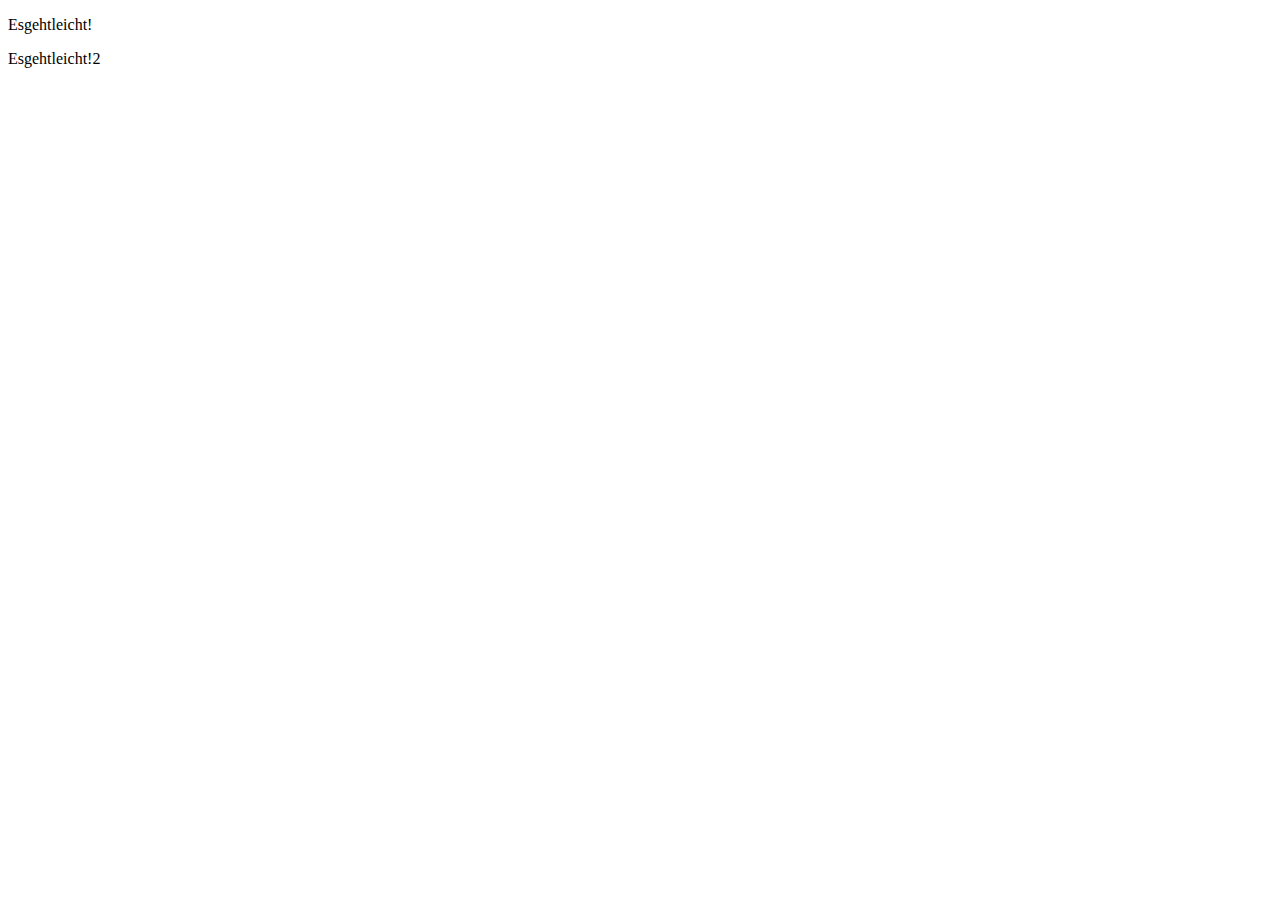
==== index.html @ 82c0e30b "zwischencommit" ====
<!DOCTYPE html>
<html>
<head>
	<meta charset="utf-8">
	<meta http-equiv="X-UA-Compatible" content="IE=edge">
	<title>hello1</title>
	<link rel="stylesheet" href="">
</head>
<body>
	<p>Esgehtleicht!</p>

	<p>Esgehtleicht!2</p>
	
</body>
</html>
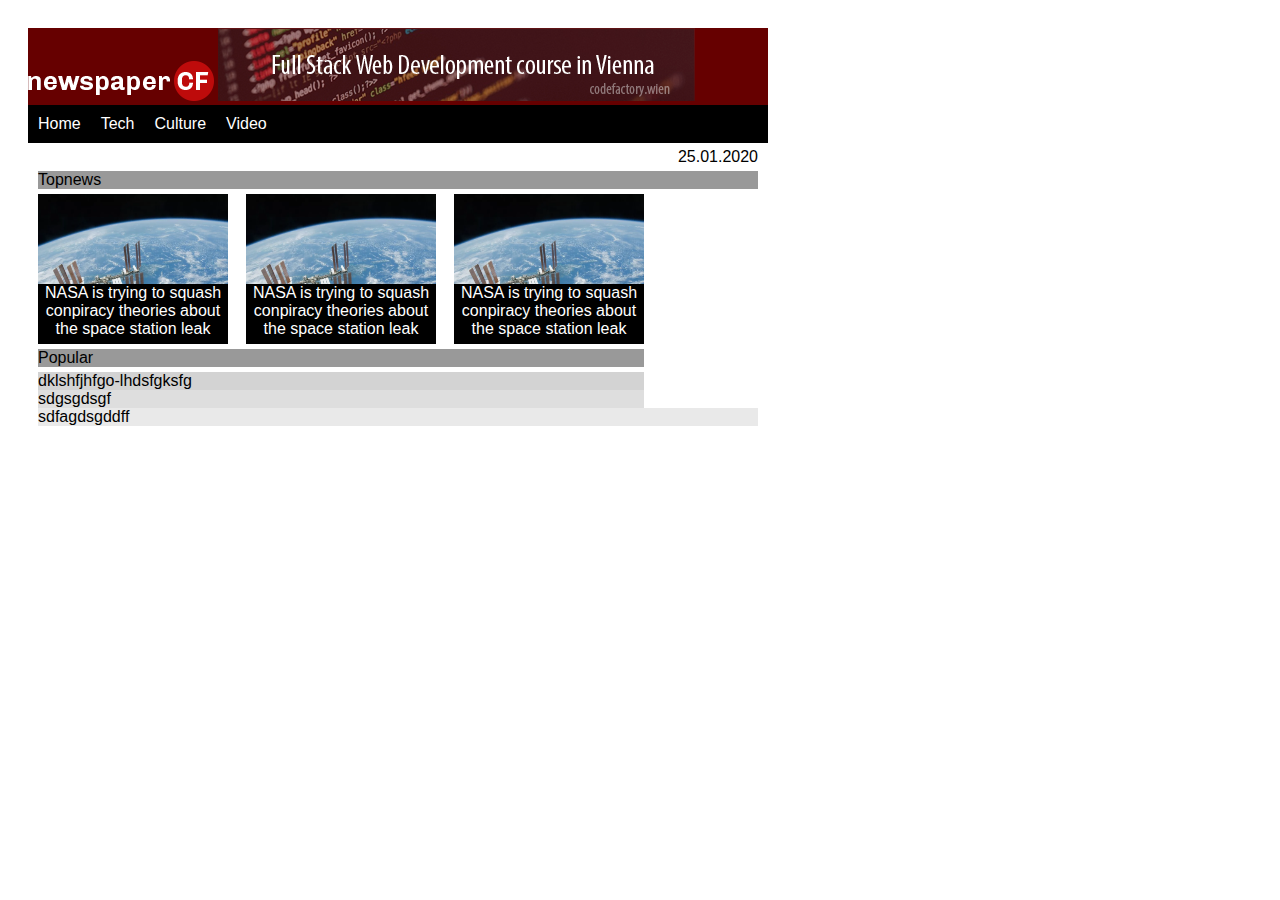
==== commit dc36d994: "zwischencommit 2" ====
--- a/index.html
+++ b/index.html
@@ -4,12 +4,60 @@
 	<meta charset="utf-8">
 	<meta http-equiv="X-UA-Compatible" content="IE=edge">
 	<title>hello1</title>
-	<link rel="stylesheet" href="">
+	<link rel="stylesheet" href="flexbox.css">
 </head>
 <body>
-	<p>Esgehtleicht!</p>
 
-	<p>Esgehtleicht!2</p>
-	
+	<div class="flex">
+	<header>
+		<div id="headerimg">
+			<img src="img/logo-newspaper-cf.png" alt="Logo Newspaper" title="Logo Newspaper"/>
+			<img src="img/banner-1.png" alt="Banner1" title="Banner1"/>
+		</div>
+		
+		<nav id="headernav">
+			<ul>
+				<li><a href="#">Home</a></li>
+				<li><a href="#">Tech</a></li>
+				<li><a href="#">Culture</a></li>
+				<li><a href="#">Video</a></li>
+			</ul>
+		</nav>
+
+
+	</header>
+
+	<div class="main">
+
+	<div id="date">
+		25.01.2020
+	</div>
+	<div class="topnews">Topnews</div>
+	<div class="articlebox">
+		<div class="flexrow">
+			<div class="imgwithtext">
+				<img src="img/nasa.png" alt="Nasa picture" title="Nasa picture" class="imgwithtext"/> <!-- class verkleinert div, image tag wird mit dem weiterer class verkleinert-->
+				<div class="textinimage">NASA is trying to squash conpiracy theories about the space station leak</div>
+			</div>
+
+			<div class="imgmiddle">
+				<img src="img/nasa.png" alt="Nasa picture" title="Nasa picture" class="imgwithtext"/> <!-- class verkleinert div, image tag wird mit dem weiterer class verkleinert-->
+				<div class="textinimagemiddle">NASA is trying to squash conpiracy theories about the space station leak</div>
+			</div>
+
+			<div class="imgwithtext"><img src="img/nasa.png" alt="Nasa picture" title="Nasa picture" class="imgwithtext"/> <!-- class verkleinert div, image tag wird mit dem weiterer class verkleinert-->
+				<div class="textinimage">NASA is trying to squash conpiracy theories about the space station leak</div>
+			</div>
+		</div>
+		<div class="topnews">Popular</div>
+<article>dklshfjhfgo-lhdsfgksfg
+</article>
+<aside>sdgsgdsgf
+</aside>
+</div>
+
+<footer>sdfagdsgddff
+</footer>
+</div>
 </body>
 </html>--- a/flexbox.css
+++ b/flexbox.css
@@ -0,0 +1,122 @@
+body
+{
+	font-family: Arial, Helvetica, sans-serif;
+}
+.flex{
+display: flex;
+flex-direction: column;
+width: 740px;
+padding: 20px;
+
+}
+.flexrow
+{
+	display: flex;
+	flex-direction: row;
+}
+.articlebox
+{
+	display: flex;
+	flex-direction: column;
+	width: calc(190px * 3 + 18px * 2);
+}
+
+.flex > *{
+min-width: 100px;
+min-height: 100px;
+}
+.flex header{
+background: rgb(102,0,0);
+align-items: center;
+} /*navigation unterer balken in schwarz*/
+
+#headernav{
+background: rgb(0, 0, 0);
+}
+
+#headernav li{
+float: left;
+}
+
+#headernav ul{
+list-style-type: none;
+margin: 0;
+padding: 0;
+overflow: hidden;
+}
+
+#headernav a
+{
+	text-decoration: none;
+	color: rgb(255,255,255);
+	font-family: Arial, Helvetica, sans-serif;
+}
+.flex .main
+{
+	padding-left: 10px;
+	padding-right: 10px;
+	/* re u li padding eingerückt*/
+}
+.flex #date
+{
+	text-align: right;
+	margin-top: 5px;
+	padding-bottom: 0px;
+}
+
+.flex .topnews{
+	width: 100%;
+	background-color: rgb(153,153,153);
+	padding-right: 0px;
+	margin-top: 5px;
+	margin-bottom: 5px;
+}
+
+.imgwithtext{
+	position: relative;
+	text-align: center;
+	width: 190px;
+	height: 150px;
+	padding: 0px;
+
+}
+.imgmiddle{
+	position: relative;
+	text-align: center;
+	width: 190px;
+	height: 150px;
+	padding: 0px 18px 0px 18px;
+}
+.textinimagemiddle{
+	color: white;
+	width: 190px;
+	height: 60px;
+	position: absolute;
+	bottom: 0px;
+	left: 18px;
+	background-color: black;
+}
+.textinimage{
+	color: white;
+	width: 190px;
+	height: 60px;
+	position: absolute;
+	bottom: 0px;
+	left: 0px;
+	background-color: black;
+
+
+}
+li a {
+	display: block;
+	padding: 10px;
+}
+article{
+background: rgba(200, 200, 200, .8);
+}
+aside{
+background: rgba(200, 200, 200, .6);
+}
+footer{
+background: rgba(200, 200, 200, .4);
+}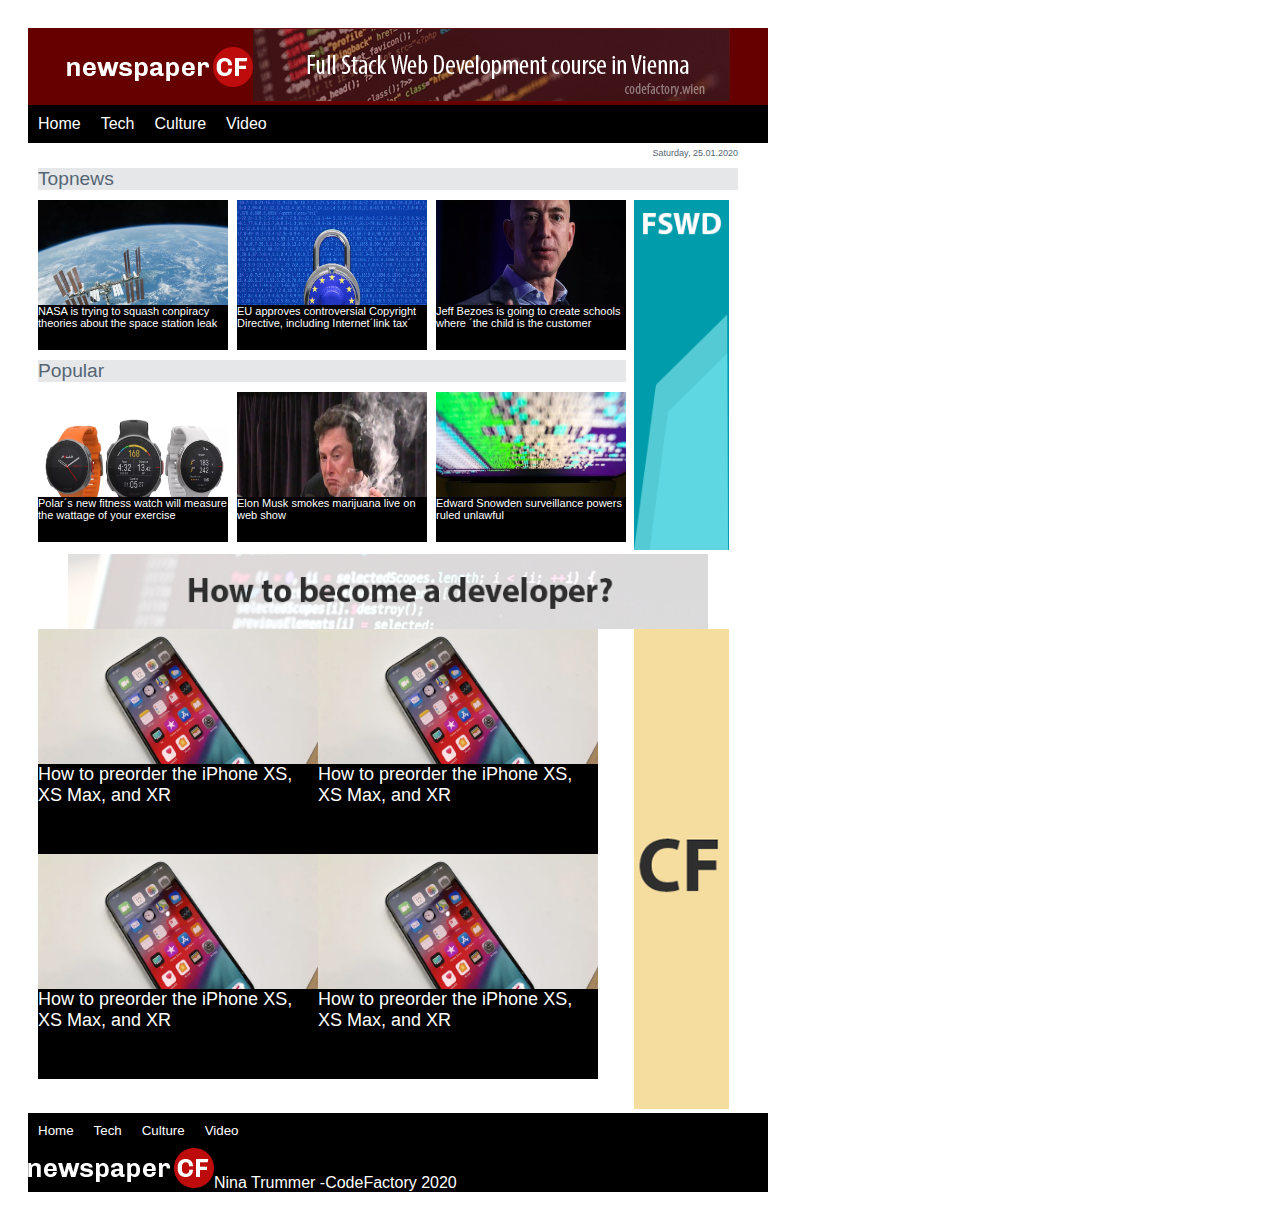
==== commit 0ef8d8cf: "Endabgabe" ====
--- a/index.html
+++ b/index.html
@@ -12,15 +12,17 @@
 	<header>
 		<div id="headerimg">
 			<img src="img/logo-newspaper-cf.png" alt="Logo Newspaper" title="Logo Newspaper"/>
-			<img src="img/banner-1.png" alt="Banner1" title="Banner1"/>
+            <div class="hidden-mobile">
+                <img src="img/banner-1.png" alt="Banner1" title="Banner1" class="hidden-mobile"/>
+            </div>
 		</div>
 		
-		<nav id="headernav">
+		<nav class="nav">
 			<ul>
-				<li><a href="#">Home</a></li>
-				<li><a href="#">Tech</a></li>
-				<li><a href="#">Culture</a></li>
-				<li><a href="#">Video</a></li>
+				<li class = "navbarlinks"><a href="index.html">Home</a></li>
+				<li class = "navbarlinks"><a href="culture.html">Tech</a></li>
+				<li class = "navbarlinks"><a href="tech.html">Culture</a></li>
+				<li class = "navbarlinks"><a href="video.html">Video</a></li>
 			</ul>
 		</nav>
 
@@ -30,34 +32,106 @@
 	<div class="main">
 
 	<div id="date">
-		25.01.2020
+		Saturday, 25.01.2020
 	</div>
-	<div class="topnews">Topnews</div>
-	<div class="articlebox">
-		<div class="flexrow">
-			<div class="imgwithtext">
-				<img src="img/nasa.png" alt="Nasa picture" title="Nasa picture" class="imgwithtext"/> <!-- class verkleinert div, image tag wird mit dem weiterer class verkleinert-->
-				<div class="textinimage">NASA is trying to squash conpiracy theories about the space station leak</div>
-			</div>
+    <div class="flexcol">
+        <div class="articlesheader">Topnews</div>
+        <div class="flexrow">
+            <div class="articlebox">
+                <div class="flexrow">
+                    <div class="imgwithtext">
+                        <img src="img/nasa.png" alt="Nasa picture" title="Nasa picture" class="imgwithtext"/> <!-- class verkleinert div, image tag wird mit dem weiterer class verkleinert-->
+                        <div class="textinimage">NASA is trying to squash conpiracy theories about the space station leak</div>
+                    </div>
 
-			<div class="imgmiddle">
-				<img src="img/nasa.png" alt="Nasa picture" title="Nasa picture" class="imgwithtext"/> <!-- class verkleinert div, image tag wird mit dem weiterer class verkleinert-->
-				<div class="textinimagemiddle">NASA is trying to squash conpiracy theories about the space station leak</div>
-			</div>
+                    <div class="imgmiddle">
+                        <img src="img/eu.png" alt="EU picture" title="EU picture" class="imgwithtext"/> <!-- class verkleinert div, image tag wird mit dem weiterer class verkleinert-->
+                        <div class="textinimagemiddle">EU approves controversial Copyright Directive, including Internet´link tax´</div>
+                    </div>
 
-			<div class="imgwithtext"><img src="img/nasa.png" alt="Nasa picture" title="Nasa picture" class="imgwithtext"/> <!-- class verkleinert div, image tag wird mit dem weiterer class verkleinert-->
-				<div class="textinimage">NASA is trying to squash conpiracy theories about the space station leak</div>
-			</div>
-		</div>
-		<div class="topnews">Popular</div>
-<article>dklshfjhfgo-lhdsfgksfg
-</article>
-<aside>sdgsgdsgf
-</aside>
+                    <div class="imgwithtext"><img src="img/jeff.png" alt="Jeff Bezos picture" title="Jeff Bezos picture" class="imgwithtext"/> <!-- class verkleinert div, image tag wird mit dem weiterer class verkleinert-->
+                        <div class="textinimage">Jeff Bezoes is going to create schools where ´the child is the customer</div>
+                    </div>
+                </div>
+                <div class="articlesheader">Popular</div>
+                <div class="flexrow">
+                    <div class="imgwithtext">
+                        <img src="img/polar.png" alt="" title="Watch Polar" class="imgwithtext"/> <!-- class verkleinert div, image tag wird mit dem weiterer class verkleinert-->
+                        <div class="textinimage">Polar´s new fitness watch will measure the wattage of your exercise</div>
+                    </div>
+
+                    <div class="imgmiddle">
+                        <img src="img/musk.jpg" alt="Smoking man" title="Smoking man" class="imgwithtext"/> <!-- class verkleinert div, image tag wird mit dem weiterer class verkleinert-->
+                        <div class="textinimagemiddle">Elon Musk smokes marijuana live on web show</div>
+                    </div>
+
+                    <div class="imgwithtext"><img src="img/snowden.jpg" alt="Laptop" title="Laptop" class="imgwithtext"/> <!-- class verkleinert div, image tag wird mit dem weiterer class verkleinert-->
+                        <div class="textinimage">Edward Snowden surveillance powers ruled unlawful</div>
+                    </div>
+                </div>
+            </div>
+            <div class="sidebanner">
+                <img src="img/banner-2.png" class="sidebannerimg1" />
+            </div> 
+        </div>            
+        <div class="middlebanner">
+            <img src="img/banner-3.png" class="middlebannerimg" />
+        </div>
+        <div class="flexrow">
+            <div class="articlebox">
+                <div class="flexrow">
+                    <div class="largeimgwithtext">
+                        <img src="img/iphone.png" class="largeimgwithtext" />
+                        <div class="largetextinimage">How to preorder the iPhone XS, XS Max, and XR</div>
+                    </div>
+                    <div class="largeimgwithtext">
+                        <img src="img/iphone.png" class="largeimgwithtext" />
+                        <div class="largetextinimage">How to preorder the iPhone XS, XS Max, and XR</div>
+                    </div>
+                </div>
+                <div class="flexrow">
+                    <div class="largeimgwithtext">
+                        <img src="img/iphone.png" class="largeimgwithtext" />
+                        <div class="largetextinimage">How to preorder the iPhone XS, XS Max, and XR</div>
+                    </div>
+                    <div class="largeimgwithtext">
+                        <img src="img/iphone.png" class="largeimgwithtext" />
+                        <div class="largetextinimage">How to preorder the iPhone XS, XS Max, and XR</div>
+                    </div>
+                </div>
+            </div>
+            <div class="sidebanner">
+                <img src="img/banner-4.png" class="sidebannerimg2" />
+            </div>
+        </div>
+
+    <!--    
+    <article>dklshfjhfgo-lhdsfgksfg
+    </article>
+    <aside>sdgsgdsgf
+    </aside>
+    -->
+    
+    </div>
 </div>
 
-<footer>sdfagdsgddff
+<footer>
+        <nav class="nav footernav">
+			<ul>
+				<li class = "navbarlinks"><a href="index.html">Home</a></li>
+				<li class = "navbarlinks"><a href="culture.html">Tech</a></li>
+				<li class = "navbarlinks"><a href="tech.html">Culture</a></li>
+				<li class = "navbarlinks"><a href="video.html">Video</a></li>
+			</ul>
+		</nav>
+		<div class="footertext"><img src="img/logo-newspaper-cf.png" alt="Logo Newspaper" title="Logo Newspaper"/>Nina Trummer -CodeFactory 2020</div>
+			
+		
 </footer>
 </div>
 </body>
-</html>+</html>
+
+
+
+
--- a/flexbox.css
+++ b/flexbox.css
@@ -1,60 +1,152 @@
+/*
+
+Desktop
+
+Große Bilder 280 x 225
+Beschriftung 90px hoch
+
+______________________
+Mobile Bilder 175 x 135
+
+*/
+
 body
 {
 	font-family: Arial, Helvetica, sans-serif;
 }
+
+@media only screen and not (max-width: 480px) {
+    .visible-mobile {
+        display: none !important;
+    }
+    .hidden-mobile {
+        display: inline !important;
+    }
+}
+@media only screen and (max-width: 480px) {
+    .visible-mobile {
+        display: inline !important;
+    }
+
+    .hidden-mobile {
+        display: none !important;
+    }
+}
+
 .flex{
-display: flex;
-flex-direction: column;
-width: 740px;
-padding: 20px;
-
-}
+    display: flex;
+    flex-direction: column;
+    width: 740px;
+    padding: 20px;
+}
+
+/*Reihe mit Flexbox-Elementen*/
 .flexrow
 {
 	display: flex;
 	flex-direction: row;
 }
-.articlebox
+/*Spalte mit Flexbox-Elementen*/
+.flexcol
 {
 	display: flex;
 	flex-direction: column;
-	width: calc(190px * 3 + 18px * 2);
-}
-
-.flex > *{
+    vertical-align: auto;
+}
+/*Erste Artikelbox*/
+.articlebox
+{
+	display: flex;
+	flex-direction: column;
+	width: calc(190px * 3 + 9px * 2);
+    height: 350px;
+}
+.articlebox2
+{
+    display:flex;
+    flex-direction: column;
+    width: calc(190px * 3 + 9px * 2);
+    height: 480px;
+}
+/*Seitenleiste für Banner*/
+.sidebanner
+{
+    padding-left: 8px;
+}
+.sidebannerimg1
+{
+    height: 350px;
+    width: 95px;
+}
+.sidebannerimg2
+{
+    height: 480px;
+    width: 95px;
+}
+.middlebanner
+{
+    display:flex;
+    justify-content: center;
+    width: 100%;
+}
+.middlebannerimg
+{
+    width:640px;
+    height:75px;
+}
+
+/*.flex > *{
 min-width: 100px;
 min-height: 100px;
-}
-.flex header{
+}*/
+
+/*Kopfzeile für Bilder*/
+#headerimg
+{
+    display: flex;
+    align-items: center;
+    justify-content: center;
+}
+/*Kopfzeile für Bilder*/
+.flex > header{
 background: rgb(102,0,0);
-align-items: center;
+
 } /*navigation unterer balken in schwarz*/
-
-#headernav{
+/*Navigation*/
+.nav{
 background: rgb(0, 0, 0);
 }
 
-#headernav li{
+.nav li{
 float: left;
 }
 
-#headernav ul{
+.nav ul{
 list-style-type: none;
 margin: 0;
 padding: 0;
 overflow: hidden;
 }
 
-#headernav a
+.nav a
 {
 	text-decoration: none;
 	color: rgb(255,255,255);
 	font-family: Arial, Helvetica, sans-serif;
 }
-.flex .main
+/*Navigation Ende*/
+
+/*Navigation im Footer*/
+.footernav a
+{
+    font-size:smaller;
+}
+
+.main
 {
 	padding-left: 10px;
 	padding-right: 10px;
+    width: 700px
 	/* re u li padding eingerückt*/
 }
 .flex #date
@@ -62,55 +154,86 @@
 	text-align: right;
 	margin-top: 5px;
 	padding-bottom: 0px;
-}
-
-.flex .topnews{
+	font-size: 9px;
+	color: rgb(86, 101, 115);
+}
+
+.flex .articlesheader{
+    font-size: larger;
 	width: 100%;
-	background-color: rgb(153,153,153);
+	background-color: rgb(229, 231, 233);
 	padding-right: 0px;
-	margin-top: 5px;
-	margin-bottom: 5px;
-}
-
+	margin-top: 10px;
+	margin-bottom: 10px;
+	color: rgb(86, 101, 115);
+}
+
+/*Obere Bilder DESKTOP*/
 .imgwithtext{
 	position: relative;
-	text-align: center;
+	text-align: left;
 	width: 190px;
 	height: 150px;
 	padding: 0px;
-
+	font-size: 11px;
 }
 .imgmiddle{
 	position: relative;
-	text-align: center;
+	text-align: left; 
 	width: 190px;
 	height: 150px;
-	padding: 0px 18px 0px 18px;
+	padding: 0px 9px 0px 9px;
 }
 .textinimagemiddle{
 	color: white;
 	width: 190px;
-	height: 60px;
+	height: 45px;
 	position: absolute;
 	bottom: 0px;
-	left: 18px;
+	left: 9px;
 	background-color: black;
+	font-size: 11px;
+	margin-top: 30px;
 }
 .textinimage{
 	color: white;
 	width: 190px;
-	height: 60px;
+	height: 45px;
 	position: absolute;
 	bottom: 0px;
 	left: 0px;
 	background-color: black;
-
-
-}
+	margin-top: 30px;
+}
+
+/*Obere Bilder ENDE*/
+
+.largeimgwithtext{
+	position: relative;
+	text-align: left;
+	width: 280px;
+	height: 225px;
+	padding: 0px;
+	font-size: 11px;
+}
+.largetextinimage{
+    font-size: large;
+	color: white;
+	width: 280px;
+	height: 90px;
+	position: absolute;
+	bottom: 0px;
+	left: 0px;
+	background-color: black;
+	margin-top: 30px;
+}
+
 li a {
 	display: block;
 	padding: 10px;
 }
+
+/*Teststuff*/
 article{
 background: rgba(200, 200, 200, .8);
 }
@@ -118,5 +241,11 @@
 background: rgba(200, 200, 200, .6);
 }
 footer{
-background: rgba(200, 200, 200, .4);
+background: rgb(0, 0, 0);
+width:100%;
+}
+
+.footertext{
+	position: center;
+	color: white;
 }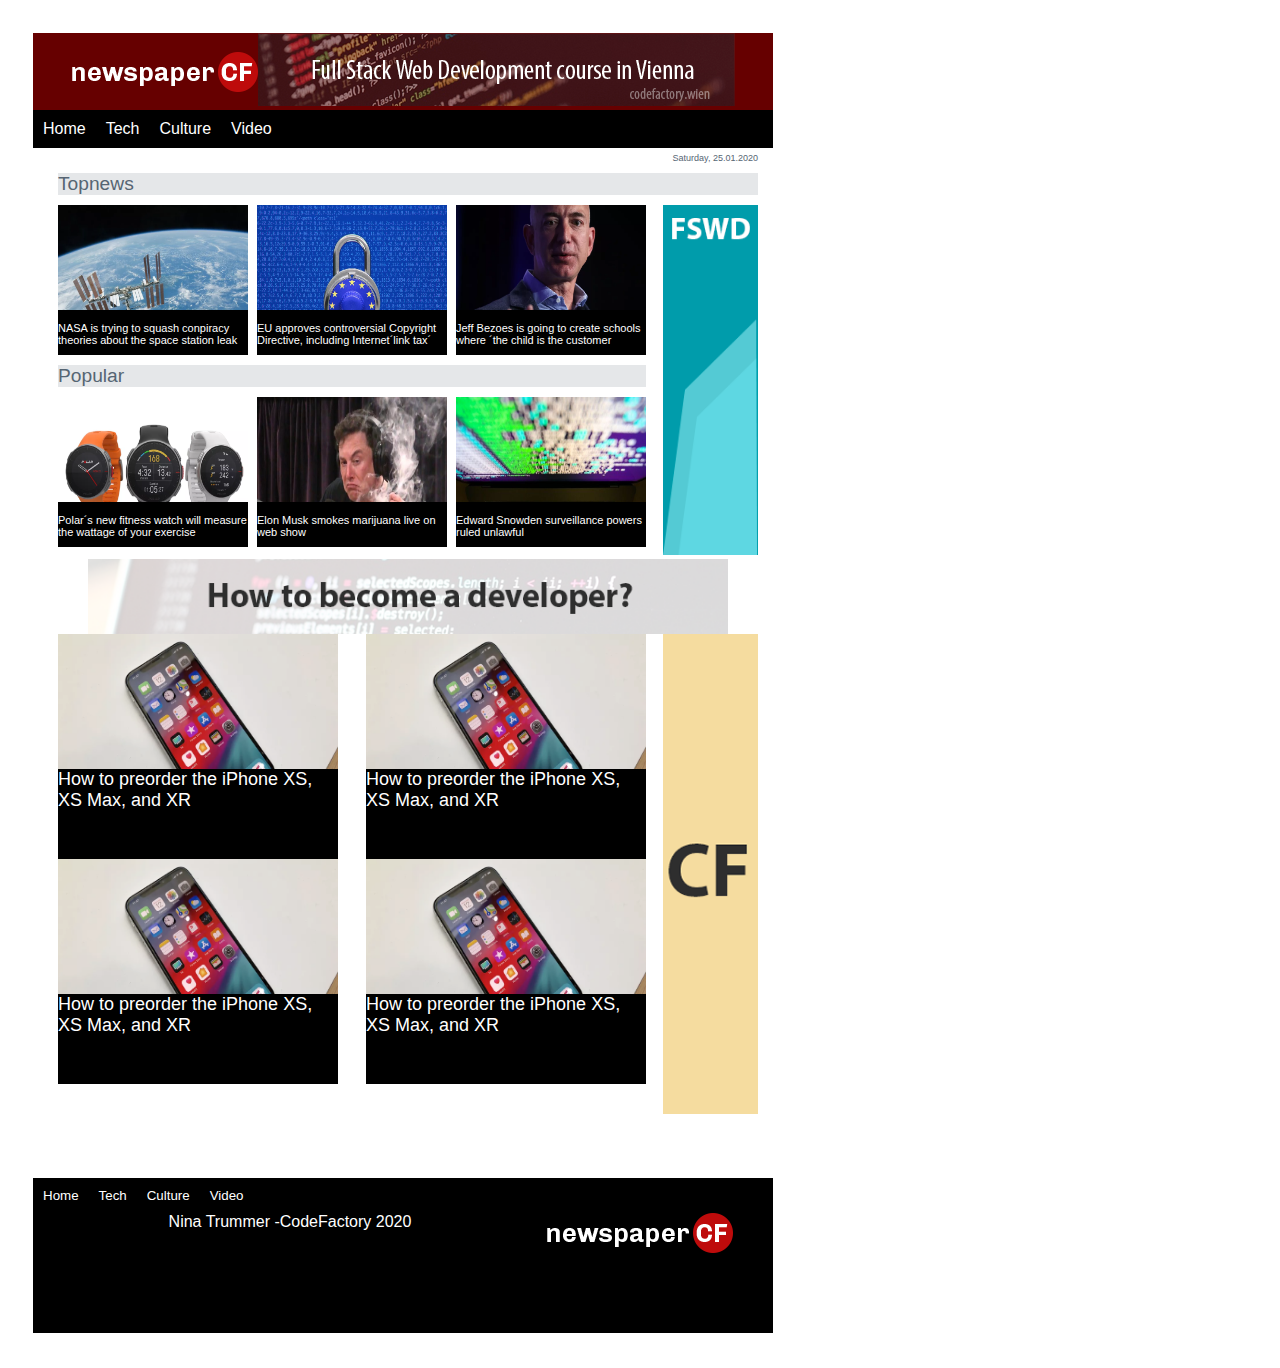
==== commit c196df19: "Erweiterungen der Abgabe" ====
--- a/index.html
+++ b/index.html
@@ -20,8 +20,8 @@
 		<nav class="nav">
 			<ul>
 				<li class = "navbarlinks"><a href="index.html">Home</a></li>
-				<li class = "navbarlinks"><a href="culture.html">Tech</a></li>
-				<li class = "navbarlinks"><a href="tech.html">Culture</a></li>
+				<li class = "navbarlinks"><a href="tech.html">Tech</a></li>
+				<li class = "navbarlinks"><a href="culture.html">Culture</a></li>
 				<li class = "navbarlinks"><a href="video.html">Video</a></li>
 			</ul>
 		</nav>
@@ -41,32 +41,33 @@
                 <div class="flexrow">
                     <div class="imgwithtext">
                         <img src="img/nasa.png" alt="Nasa picture" title="Nasa picture" class="imgwithtext"/> <!-- class verkleinert div, image tag wird mit dem weiterer class verkleinert-->
-                        <div class="textinimage">NASA is trying to squash conpiracy theories about the space station leak</div>
+                        <div class="textinimage"><div class="textverticalcenter">NASA is trying to squash conpiracy theories about the space station leak</div></div>
                     </div>
 
-                    <div class="imgmiddle">
+
+                    <div class="imgwithtext">
                         <img src="img/eu.png" alt="EU picture" title="EU picture" class="imgwithtext"/> <!-- class verkleinert div, image tag wird mit dem weiterer class verkleinert-->
-                        <div class="textinimagemiddle">EU approves controversial Copyright Directive, including Internet´link tax´</div>
+                        <div class="textinimage"><div class="textverticalcenter">EU approves controversial Copyright Directive, including Internet´link tax´</div></div>
                     </div>
 
                     <div class="imgwithtext"><img src="img/jeff.png" alt="Jeff Bezos picture" title="Jeff Bezos picture" class="imgwithtext"/> <!-- class verkleinert div, image tag wird mit dem weiterer class verkleinert-->
-                        <div class="textinimage">Jeff Bezoes is going to create schools where ´the child is the customer</div>
+                        <div class="textinimage"><div class="textverticalcenter">Jeff Bezoes is going to create schools where ´the child is the customer</div></div>
                     </div>
                 </div>
                 <div class="articlesheader">Popular</div>
                 <div class="flexrow">
                     <div class="imgwithtext">
                         <img src="img/polar.png" alt="" title="Watch Polar" class="imgwithtext"/> <!-- class verkleinert div, image tag wird mit dem weiterer class verkleinert-->
-                        <div class="textinimage">Polar´s new fitness watch will measure the wattage of your exercise</div>
+                        <div class="textinimage"><div class="textverticalcenter">Polar´s new fitness watch will measure the wattage of your exercise</div></div>
                     </div>
 
-                    <div class="imgmiddle">
+                    <div class="imgwithtext">
                         <img src="img/musk.jpg" alt="Smoking man" title="Smoking man" class="imgwithtext"/> <!-- class verkleinert div, image tag wird mit dem weiterer class verkleinert-->
-                        <div class="textinimagemiddle">Elon Musk smokes marijuana live on web show</div>
+                        <div class="textinimage"><div class="textverticalcenter">Elon Musk smokes marijuana live on web show</div></div>
                     </div>
 
                     <div class="imgwithtext"><img src="img/snowden.jpg" alt="Laptop" title="Laptop" class="imgwithtext"/> <!-- class verkleinert div, image tag wird mit dem weiterer class verkleinert-->
-                        <div class="textinimage">Edward Snowden surveillance powers ruled unlawful</div>
+                        <div class="textinimage"><div class="textverticalcenter">Edward Snowden surveillance powers ruled unlawful</div></div>
                     </div>
                 </div>
             </div>
@@ -124,7 +125,8 @@
 				<li class = "navbarlinks"><a href="video.html">Video</a></li>
 			</ul>
 		</nav>
-		<div class="footertext"><img src="img/logo-newspaper-cf.png" alt="Logo Newspaper" title="Logo Newspaper"/>Nina Trummer -CodeFactory 2020</div>
+		<div class="footerimg"><img src="img/logo-newspaper-cf.png" alt="Logo Newspaper" title="Logo Newspaper"/></div>
+		<div class="footertext">Nina Trummer -CodeFactory 2020</div>
 			
 		
 </footer>
--- a/flexbox.css
+++ b/flexbox.css
@@ -10,34 +10,45 @@
 
 */
 
+/*Laptop*/
+@media screen 
+  and (min-device-width: 1200px) 
+  and (max-device-width: 1600px) 
+  and (-webkit-min-device-pixel-ratio: 2)
+  and (min-resolution: 192dpi) { 
+	.hidden-mobile{
+		display: inline;
+	}
+}
+
+/*Tablet*/
+/*@media only screen 
+  and (min-device-width: 768px) 
+  and (max-device-width: 1024px) 
+  and (-webkit-min-device-pixel-ratio: 1) {
+	
+}*/
+/*Handy Galaxy*/
+@media screen 
+  and (max-width: 480px) 
+  /*and (device-height: 640px) 
+  and (-webkit-device-pixel-ratio: 2)*/ {
+		.hidden-mobile{
+		display: none;
+	}
+}
+
 body
 {
 	font-family: Arial, Helvetica, sans-serif;
 }
 
-@media only screen and not (max-width: 480px) {
-    .visible-mobile {
-        display: none !important;
-    }
-    .hidden-mobile {
-        display: inline !important;
-    }
-}
-@media only screen and (max-width: 480px) {
-    .visible-mobile {
-        display: inline !important;
-    }
-
-    .hidden-mobile {
-        display: none !important;
-    }
-}
 
 .flex{
     display: flex;
     flex-direction: column;
     width: 740px;
-    padding: 20px;
+    padding: 25px;
 }
 
 /*Reihe mit Flexbox-Elementen*/
@@ -45,6 +56,7 @@
 {
 	display: flex;
 	flex-direction: row;
+	justify-content: space-between;
 }
 /*Spalte mit Flexbox-Elementen*/
 .flexcol
@@ -82,6 +94,7 @@
 {
     height: 480px;
     width: 95px;
+
 }
 .middlebanner
 {
@@ -144,8 +157,8 @@
 
 .main
 {
-	padding-left: 10px;
-	padding-right: 10px;
+	padding-left: 25px;
+	padding-right: 25px;
     width: 700px
 	/* re u li padding eingerückt*/
 }
@@ -206,6 +219,10 @@
 	margin-top: 30px;
 }
 
+.textverticalcenter{
+	transform: translateY(50%);
+}
+
 /*Obere Bilder ENDE*/
 
 .largeimgwithtext{
@@ -243,9 +260,19 @@
 footer{
 background: rgb(0, 0, 0);
 width:100%;
+height: 155px;
+margin-top: 60px;
 }
 
 .footertext{
-	position: center;
-	color: white;
+	text-align: center;
+	color: white;
+	height: 100%;
+	position: relative;
+	bottom: 0px;
+}
+
+.footerimg{
+	float: right;
+	padding-right: 40px
 }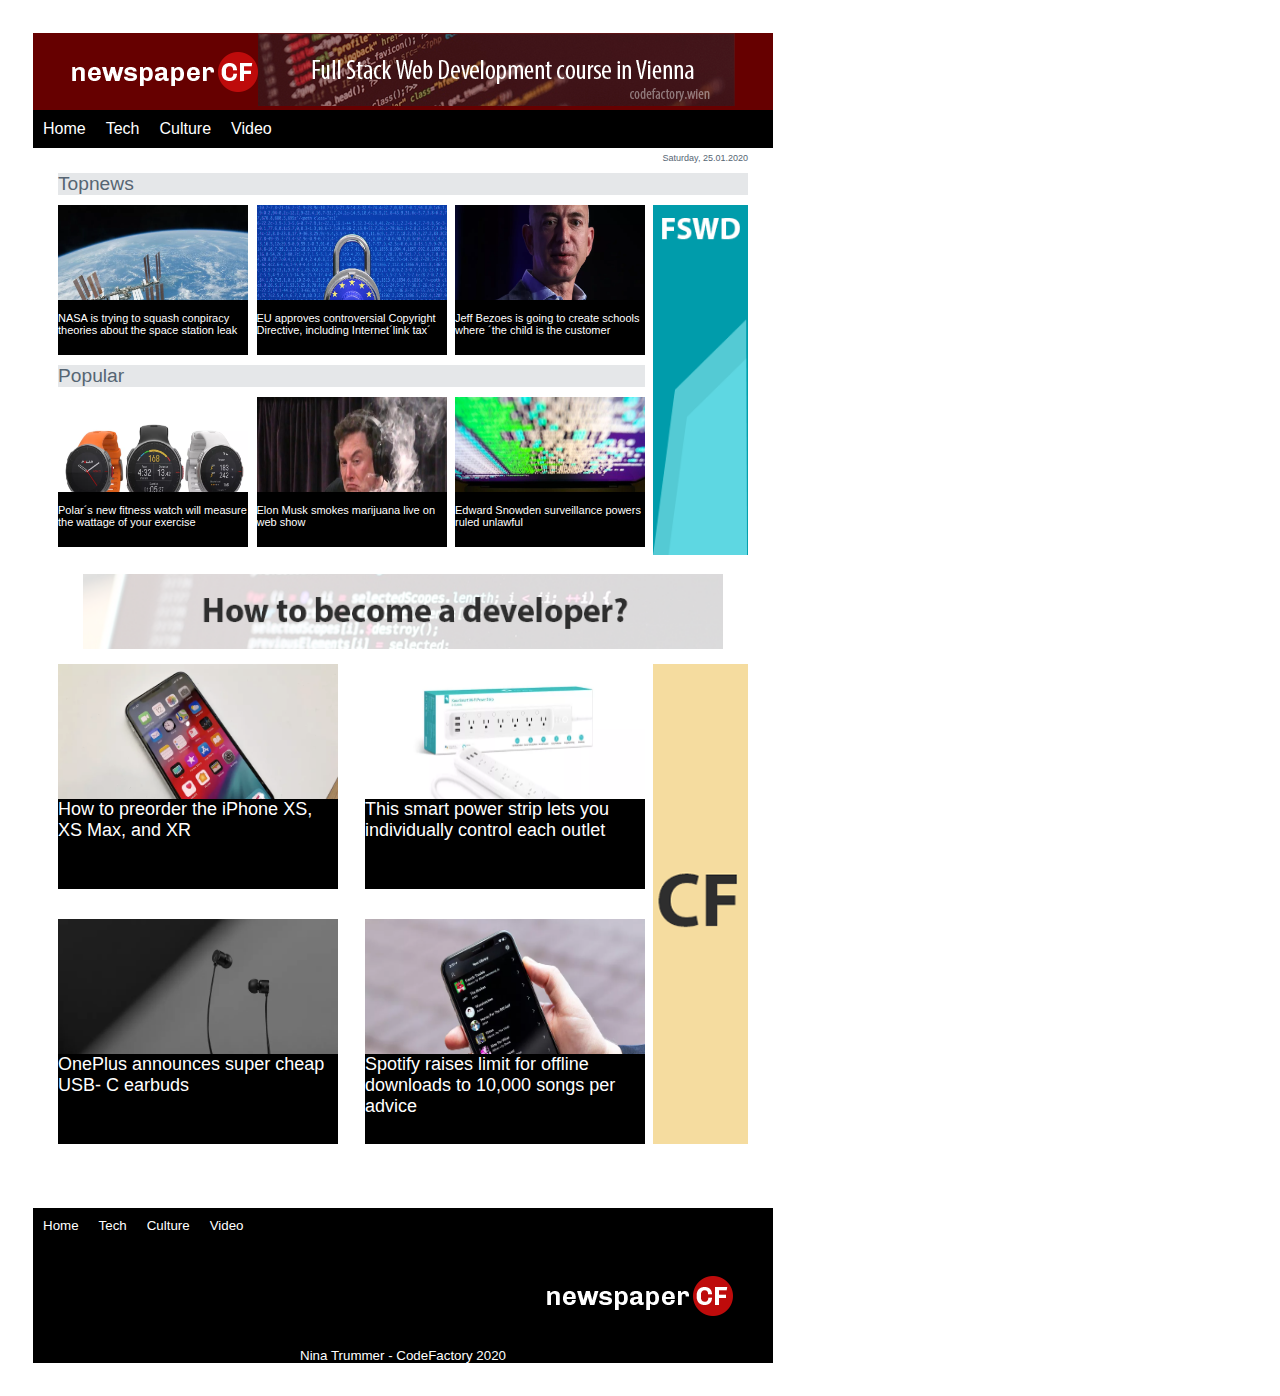
==== commit 5dd27231: "Erweiterung Footer" ====
--- a/index.html
+++ b/index.html
@@ -1,39 +1,39 @@
 <!DOCTYPE html>
 <html>
 <head>
-	<meta charset="utf-8">
-	<meta http-equiv="X-UA-Compatible" content="IE=edge">
-	<title>hello1</title>
-	<link rel="stylesheet" href="flexbox.css">
+    <meta charset="utf-8">
+    <meta http-equiv="X-UA-Compatible" content="IE=edge">
+    <title>hello1</title>
+    <link rel="stylesheet" href="flexbox.css">
 </head>
 <body>
 
-	<div class="flex">
-	<header>
-		<div id="headerimg">
-			<img src="img/logo-newspaper-cf.png" alt="Logo Newspaper" title="Logo Newspaper"/>
+    <div class="flex">
+    <header>
+        <div id="headerimg">
+            <img src="img/logo-newspaper-cf.png" alt="Logo Newspaper" title="Logo Newspaper"/>
             <div class="hidden-mobile">
                 <img src="img/banner-1.png" alt="Banner1" title="Banner1" class="hidden-mobile"/>
             </div>
-		</div>
-		
-		<nav class="nav">
-			<ul>
-				<li class = "navbarlinks"><a href="index.html">Home</a></li>
-				<li class = "navbarlinks"><a href="tech.html">Tech</a></li>
-				<li class = "navbarlinks"><a href="culture.html">Culture</a></li>
-				<li class = "navbarlinks"><a href="video.html">Video</a></li>
-			</ul>
-		</nav>
+        </div>
+        
+        <nav class="nav">
+            <ul>
+                <li class = "navbarlinks"><a href="index.html">Home</a></li>
+                <li class = "navbarlinks"><a href="tech.html">Tech</a></li>
+                <li class = "navbarlinks"><a href="culture.html">Culture</a></li>
+                <li class = "navbarlinks"><a href="video.html">Video</a></li>
+            </ul>
+        </nav>
 
 
-	</header>
+    </header>
 
-	<div class="main">
+    <div class="main">
 
-	<div id="date">
-		Saturday, 25.01.2020
-	</div>
+    <div id="date">
+        Saturday, 25.01.2020
+    </div>
     <div class="flexcol">
         <div class="articlesheader">Topnews</div>
         <div class="flexrow">
@@ -75,29 +75,29 @@
                 <img src="img/banner-2.png" class="sidebannerimg1" />
             </div> 
         </div>            
-        <div class="middlebanner">
+        <div class="middlebanner hidden-mobile">
             <img src="img/banner-3.png" class="middlebannerimg" />
         </div>
         <div class="flexrow">
-            <div class="articlebox">
+            <div class="articlebox2">
                 <div class="flexrow">
                     <div class="largeimgwithtext">
                         <img src="img/iphone.png" class="largeimgwithtext" />
                         <div class="largetextinimage">How to preorder the iPhone XS, XS Max, and XR</div>
                     </div>
                     <div class="largeimgwithtext">
-                        <img src="img/iphone.png" class="largeimgwithtext" />
-                        <div class="largetextinimage">How to preorder the iPhone XS, XS Max, and XR</div>
+                        <img src="img/smart.png" class="largeimgwithtext" />
+                        <div class="largetextinimage">This smart power strip lets you individually control each outlet</div>
                     </div>
                 </div>
                 <div class="flexrow">
                     <div class="largeimgwithtext">
-                        <img src="img/iphone.png" class="largeimgwithtext" />
-                        <div class="largetextinimage">How to preorder the iPhone XS, XS Max, and XR</div>
+                        <img src="img/one.png" class="largeimgwithtext" />
+                        <div class="largetextinimage">OnePlus announces super cheap USB- C earbuds</div>
                     </div>
                     <div class="largeimgwithtext">
-                        <img src="img/iphone.png" class="largeimgwithtext" />
-                        <div class="largetextinimage">How to preorder the iPhone XS, XS Max, and XR</div>
+                        <img src="img/phone.png" class="largeimgwithtext" />
+                        <div class="largetextinimage">Spotify raises limit for offline downloads to 10,000 songs per advice</div>
                     </div>
                 </div>
             </div>
@@ -117,18 +117,20 @@
 </div>
 
 <footer>
+    <!--<div class="flexcol">-->
         <nav class="nav footernav">
-			<ul>
-				<li class = "navbarlinks"><a href="index.html">Home</a></li>
-				<li class = "navbarlinks"><a href="culture.html">Tech</a></li>
-				<li class = "navbarlinks"><a href="tech.html">Culture</a></li>
-				<li class = "navbarlinks"><a href="video.html">Video</a></li>
-			</ul>
-		</nav>
-		<div class="footerimg"><img src="img/logo-newspaper-cf.png" alt="Logo Newspaper" title="Logo Newspaper"/></div>
-		<div class="footertext">Nina Trummer -CodeFactory 2020</div>
-			
-		
+            <ul>
+                <li class = "navbarlinks"><a href="index.html">Home</a></li>
+                <li class = "navbarlinks"><a href="culture.html">Tech</a></li>
+                <li class = "navbarlinks"><a href="tech.html">Culture</a></li>
+                <li class = "navbarlinks"><a href="video.html">Video</a></li>
+            </ul>
+        </nav>
+        <div class="footerimgdiv">
+            <img src="img/logo-newspaper-cf.png" alt="Logo Newspaper" title="Logo Newspaper" class="footerimg"/>
+        </div>
+        <div class="footertext">Nina Trummer - CodeFactory 2020</div>
+    <!--</div>-->
 </footer>
 </div>
 </body>
--- a/flexbox.css
+++ b/flexbox.css
@@ -9,6 +9,237 @@
 Mobile Bilder 175 x 135
 
 */
+
+body
+{
+	font-family: Arial, Helvetica, sans-serif;
+}
+
+
+.flex{
+    display: flex;
+    flex-direction: column;
+    width: 740px;
+    padding: 25px;
+}
+
+/*Reihe mit Flexbox-Elementen*/
+.flexrow
+{
+	display: flex;
+	flex-direction: row;
+	justify-content: space-between;
+}
+/*Spalte mit Flexbox-Elementen*/
+.flexcol
+{
+	display: flex;
+	flex-direction: column;
+    justify-content: space-between;
+}
+/*Erste Artikelbox*/
+.articlebox
+{
+	display: flex;
+	flex-direction: column;
+	width: calc(190px * 3 + 9px * 2);
+    height: 350px;
+}
+/**/
+.articlebox2
+{
+    display:flex;
+    flex-direction: column;
+   	justify-content: space-between;
+    width: calc(190px * 3 + 9px * 2);
+    height: 480px;
+}
+/*Seitenleiste für Banner*/
+.sidebanner
+{
+    padding-left: 8px;
+}
+.sidebannerimg1
+{
+    height: 350px;
+    width: 95px;
+}
+.sidebannerimg2
+{
+    height: 480px;
+    width: 95px;
+
+}
+.middlebanner
+{
+    display:flex;
+    justify-content: center;
+    width: 100%;
+}
+.middlebannerimg
+{
+    width:640px;
+    height:75px;
+    margin:15px;
+}
+
+/*.flex > *{
+min-width: 100px;
+min-height: 100px;
+}*/
+
+/*Kopfzeile für Bilder*/
+#headerimg
+{
+    display: flex;
+    align-items: center;
+    justify-content: center;
+}
+/*Kopfzeile für Bilder*/
+.flex > header{
+background: rgb(102,0,0);
+
+} /*navigation unterer balken in schwarz*/
+/*Navigation*/
+.nav{
+background: rgb(0, 0, 0);
+}
+
+.nav li{
+float: left;
+}
+
+.nav ul{
+list-style-type: none;
+margin: 0;
+padding: 0;
+overflow: hidden;
+}
+
+.nav a
+{
+	text-decoration: none;
+	color: rgb(255,255,255);
+	font-family: Arial, Helvetica, sans-serif;
+}
+/*Navigation Ende*/
+
+/*Navigation im Footer*/
+.footernav a
+{
+    font-size:smaller;
+}
+
+.main
+{
+	padding-left: 25px;
+	padding-right: 25px;
+    
+	/* re u li padding eingerückt*/
+}
+.flex #date
+{
+	text-align: right;
+	margin-top: 5px;
+	padding-bottom: 0px;
+	font-size: 9px;
+	color: rgb(86, 101, 115);
+}
+
+.flex .articlesheader{
+    font-size: larger;
+	width: 100%;
+	background-color: rgb(229, 231, 233);
+	padding-right: 0px;
+	margin-top: 10px;
+	margin-bottom: 10px;
+	color: rgb(86, 101, 115);
+}
+
+/*Obere Bilder DESKTOP*/
+.imgwithtext{
+	position: relative;
+	text-align: left;
+	width: 190px;
+	height: 150px;
+	padding: 0px;
+	font-size: 11px;
+}
+.textinimage{
+	color: white;
+	width: 190px;
+	height: 55px;
+	position: absolute;
+	bottom: 0px;
+	left: 0px;
+	background-color: black;
+	margin-top: 30px;
+}
+
+.textverticalcenter{
+	transform: translateY(50%);
+}
+
+/*Obere Bilder ENDE*/
+
+.largeimgwithtext{
+	position: relative;
+	text-align: left;
+	width: 280px;
+	height: 225px;
+	padding: 0px;
+	font-size: 11px;
+}
+.largetextinimage{
+    font-size: large;
+	color: white;
+	width: 280px;
+	height: 90px;
+	position: absolute;
+	bottom: 0px;
+	left: 0px;
+	background-color: black;
+	margin-top: 30px;
+}
+
+li a {
+	display: block;
+	padding: 10px;
+}
+
+/*Teststuff*/
+article{
+background: rgba(200, 200, 200, .8);
+}
+aside{
+background: rgba(200, 200, 200, .6);
+}
+footer{
+    display: flex;
+	flex-direction: column;
+    justify-content: space-between;
+    background: rgb(0, 0, 0);
+    width:100%;
+    height: 155px;
+    margin-top: 60px;
+}
+
+.footertext{
+	text-align: center;
+	color: white;
+	font-size:smaller;
+}
+
+.footerimgdiv{
+    width:100%;
+/*	float: right;
+	padding-right: 40px*/
+}
+.footerimg{
+	float: right;
+	padding-right: 40px;
+}
+
 
 /*Laptop*/
 @media screen 
@@ -33,246 +264,65 @@
   and (max-width: 480px) 
   /*and (device-height: 640px) 
   and (-webkit-device-pixel-ratio: 2)*/ {
-		.hidden-mobile{
+	.hidden-mobile{
 		display: none;
 	}
-}
-
-body
-{
-	font-family: Arial, Helvetica, sans-serif;
-}
-
-
-.flex{
-    display: flex;
-    flex-direction: column;
-    width: 740px;
-    padding: 25px;
-}
-
-/*Reihe mit Flexbox-Elementen*/
-.flexrow
-{
-	display: flex;
-	flex-direction: row;
-	justify-content: space-between;
-}
-/*Spalte mit Flexbox-Elementen*/
-.flexcol
-{
-	display: flex;
-	flex-direction: column;
-    vertical-align: auto;
-}
-/*Erste Artikelbox*/
-.articlebox
-{
-	display: flex;
-	flex-direction: column;
-	width: calc(190px * 3 + 9px * 2);
-    height: 350px;
-}
-.articlebox2
-{
-    display:flex;
-    flex-direction: column;
-    width: calc(190px * 3 + 9px * 2);
-    height: 480px;
-}
-/*Seitenleiste für Banner*/
-.sidebanner
-{
-    padding-left: 8px;
-}
-.sidebannerimg1
-{
-    height: 350px;
-    width: 95px;
-}
-.sidebannerimg2
-{
-    height: 480px;
-    width: 95px;
-
-}
-.middlebanner
-{
-    display:flex;
-    justify-content: center;
-    width: 100%;
-}
-.middlebannerimg
-{
-    width:640px;
-    height:75px;
-}
-
-/*.flex > *{
-min-width: 100px;
-min-height: 100px;
-}*/
-
-/*Kopfzeile für Bilder*/
-#headerimg
-{
-    display: flex;
-    align-items: center;
-    justify-content: center;
-}
-/*Kopfzeile für Bilder*/
-.flex > header{
-background: rgb(102,0,0);
-
-} /*navigation unterer balken in schwarz*/
-/*Navigation*/
-.nav{
-background: rgb(0, 0, 0);
-}
-
-.nav li{
-float: left;
-}
-
-.nav ul{
-list-style-type: none;
-margin: 0;
-padding: 0;
-overflow: hidden;
-}
-
-.nav a
-{
-	text-decoration: none;
-	color: rgb(255,255,255);
-	font-family: Arial, Helvetica, sans-serif;
-}
-/*Navigation Ende*/
-
-/*Navigation im Footer*/
-.footernav a
-{
-    font-size:smaller;
-}
-
-.main
-{
-	padding-left: 25px;
-	padding-right: 25px;
-    width: 700px
-	/* re u li padding eingerückt*/
-}
-.flex #date
-{
-	text-align: right;
-	margin-top: 5px;
-	padding-bottom: 0px;
-	font-size: 9px;
-	color: rgb(86, 101, 115);
-}
-
-.flex .articlesheader{
-    font-size: larger;
-	width: 100%;
-	background-color: rgb(229, 231, 233);
-	padding-right: 0px;
-	margin-top: 10px;
-	margin-bottom: 10px;
-	color: rgb(86, 101, 115);
-}
-
-/*Obere Bilder DESKTOP*/
-.imgwithtext{
-	position: relative;
-	text-align: left;
-	width: 190px;
-	height: 150px;
-	padding: 0px;
-	font-size: 11px;
-}
-.imgmiddle{
-	position: relative;
-	text-align: left; 
-	width: 190px;
-	height: 150px;
-	padding: 0px 9px 0px 9px;
-}
-.textinimagemiddle{
-	color: white;
-	width: 190px;
-	height: 45px;
-	position: absolute;
-	bottom: 0px;
-	left: 9px;
-	background-color: black;
-	font-size: 11px;
-	margin-top: 30px;
-}
-.textinimage{
-	color: white;
-	width: 190px;
-	height: 45px;
-	position: absolute;
-	bottom: 0px;
-	left: 0px;
-	background-color: black;
-	margin-top: 30px;
-}
-
-.textverticalcenter{
-	transform: translateY(50%);
-}
-
-/*Obere Bilder ENDE*/
-
-.largeimgwithtext{
-	position: relative;
-	text-align: left;
-	width: 280px;
-	height: 225px;
-	padding: 0px;
-	font-size: 11px;
-}
-.largetextinimage{
-    font-size: large;
-	color: white;
-	width: 280px;
-	height: 90px;
-	position: absolute;
-	bottom: 0px;
-	left: 0px;
-	background-color: black;
-	margin-top: 30px;
-}
-
-li a {
-	display: block;
-	padding: 10px;
-}
-
-/*Teststuff*/
-article{
-background: rgba(200, 200, 200, .8);
-}
-aside{
-background: rgba(200, 200, 200, .6);
-}
-footer{
-background: rgb(0, 0, 0);
-width:100%;
-height: 155px;
-margin-top: 60px;
-}
-
-.footertext{
-	text-align: center;
-	color: white;
-	height: 100%;
-	position: relative;
-	bottom: 0px;
-}
-
-.footerimg{
-	float: right;
-	padding-right: 40px
+    .footerimg{
+        display: flex;
+        justify-content: center;
+    }
+    .flex{
+        width: 400px;
+    }
+    /*Mobile Bilder 175 x 135*/
+    .sidebannerimg1
+       {
+        height: 175px;
+        width: 135px;
+    }
+    .sidebannerimg2
+       {
+        height: 175px;
+        width: 135px;
+    }
+   
+    /*.middlebanner
+       {
+        display:none;
+    }*/
+    .imgwithtext
+       {
+        height: 175px;
+        width: 135px;
+    }
+    .articlebox
+       {
+        width:100%;
+        width: calc(135px * 2 + 9px * 2);
+        flex-wrap:wrap; 
+    }
+    .articlebox2
+       {
+        width:100%;
+        flex-wrap:wrap; 
+    }
+    .flexrow
+       {
+        flex-wrap:wrap; 
+    }
+    .textinimage{
+        color: white;
+        width: 135px;
+        height: 55px;
+        position: absolute;
+        margin-top: 30px;
+        font-size: x-small;
+    }
+    
+    .largeimgwithtext
+       {
+        height: 175px;
+        width: 135px;
+    }
+    /*   .largetextinimage*/
 }